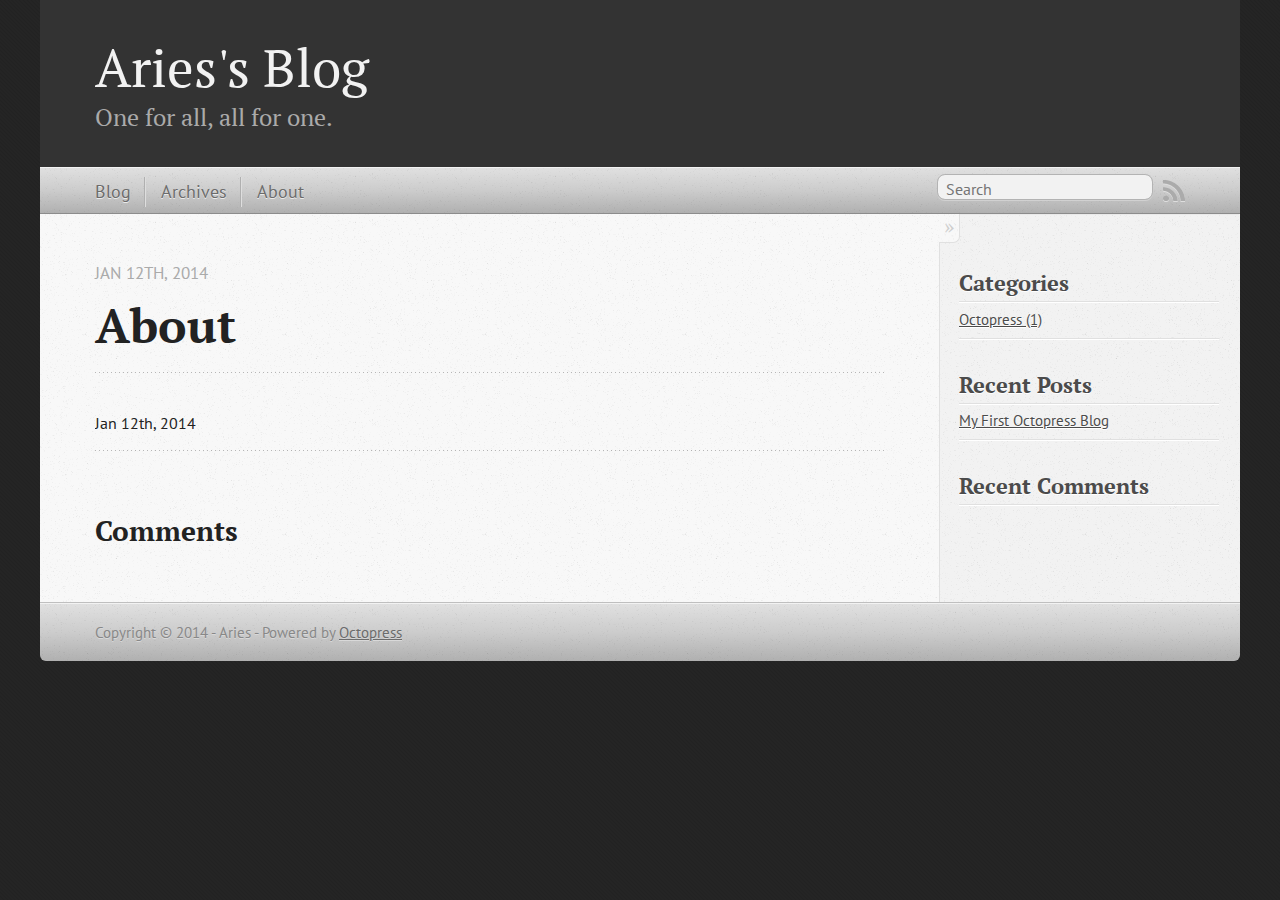
==== about/index.html @ ef6a29b4 "Site updated at 2014-01-13 03:35:41 UTC" ====
<!DOCTYPE html>
<!--[if IEMobile 7 ]><html class="no-js iem7"><![endif]-->
<!--[if lt IE 9]><html class="no-js lte-ie8"><![endif]-->
<!--[if (gt IE 8)|(gt IEMobile 7)|!(IEMobile)|!(IE)]><!--><html class="no-js" lang="en"><!--<![endif]-->
<head>
  <meta charset="utf-8">
  <title>About - Aries's Blog</title>
  <meta name="author" content="Aries">

  
  <meta name="description" content="About Jan 12th, 2014 Jan 12th, 2014 Comments Please enable JavaScript to view the comments powered by Disqus. Categories Octopress (1) Recent Posts &hellip;">
  

  <!-- http://t.co/dKP3o1e -->
  <meta name="HandheldFriendly" content="True">
  <meta name="MobileOptimized" content="320">
  <meta name="viewport" content="width=device-width, initial-scale=1">

  
  <link rel="canonical" href="http://idflai.github.io/about">
  <link href="/favicon.png" rel="icon">
  <link href="/stylesheets/screen.css" media="screen, projection" rel="stylesheet" type="text/css">
  <link href="/atom.xml" rel="alternate" title="Aries's Blog" type="application/atom+xml">
  <script src="/javascripts/modernizr-2.0.js"></script>
  <script src="//ajax.googleapis.com/ajax/libs/jquery/1.9.1/jquery.min.js"></script>
  <script>!window.jQuery && document.write(unescape('%3Cscript src="./javascripts/libs/jquery.min.js"%3E%3C/script%3E'))</script>
  <script src="/javascripts/octopress.js" type="text/javascript"></script>
  <!--Fonts from Google"s Web font directory at http://google.com/webfonts -->
<link href="http://fonts.googleapis.com/css?family=PT+Serif:regular,italic,bold,bolditalic" rel="stylesheet" type="text/css">
<link href="http://fonts.googleapis.com/css?family=PT+Sans:regular,italic,bold,bolditalic" rel="stylesheet" type="text/css">


  

</head>

<body   >
  <header role="banner"><hgroup>
  <h1><a href="/">Aries's Blog</a></h1>
  
    <h2>One for all, all for one.</h2>
  
</hgroup>

</header>
  <nav role="navigation"><ul class="subscription" data-subscription="rss">
  <li><a href="/atom.xml" rel="subscribe-rss" title="subscribe via RSS">RSS</a></li>
  
</ul>
  
<form action="http://google.com/search" method="get">
  <fieldset role="search">
    <input type="hidden" name="q" value="site:idflai.github.io" />
    <input class="search" type="text" name="q" results="0" placeholder="Search"/>
  </fieldset>
</form>
  
<ul class="main-navigation">
  <li><a href="/">Blog</a></li>
  <li><a href="/blog/archives">Archives</a></li>
  <li><a href="/about">About</a></li>
</ul>

</nav>
  <div id="main">
    <div id="content">
      <div>
<article role="article">
  
  <header>
    <h1 class="entry-title">About</h1>
    <p class="meta">








  


<time datetime="2014-01-12T15:18:00+08:00" pubdate data-updated="true">Jan 12<span>th</span>, 2014</time></p>
  </header>
  
  

  
    <footer>
      <p class="meta">
        
        








  


<time datetime="2014-01-12T15:18:00+08:00" pubdate data-updated="true">Jan 12<span>th</span>, 2014</time>
        
      </p>
      
        <div class="sharing">
  
  
  
</div>

      
    </footer>
  
</article>

  <section>
    <h1>Comments</h1>
    <div id="disqus_thread" aria-live="polite"><noscript>Please enable JavaScript to view the <a href="http://disqus.com/?ref_noscript">comments powered by Disqus.</a></noscript>
</div>
  </section>

</div>

<aside class="sidebar">
  
    <section> 
  <h1>Categories</h1> 
  <ul id="categories"> 
    <li class='category'><a href='/blog/categories/octopress/'>Octopress (1)</a></li>
 
  </ul> 
</section><section>
  <h1>Recent Posts</h1>
  <ul id="recent_posts">
    
      <li class="post">
        <a href="/blog/2014/01/12/my-first-octopress-blog/">My First Octopress Blog</a>
      </li>
    
  </ul>
</section>
<section>
  <h1>Recent Comments</h1>
  <script type="text/javascript" src="http://http://idflaigithubio.disqus.com/recent_comments_widget.js?num_items=10&hide_avatars=0&avatar_size=32&excerpt_length=200"></script>
</section>





  
</aside>


    </div>
  </div>
  <footer role="contentinfo"><p>
  Copyright &copy; 2014 - Aries -
  <span class="credit">Powered by <a href="http://octopress.org">Octopress</a></span>
</p>

</footer>
  

<script type="text/javascript">
      var disqus_shortname = 'idflaigithubio';
      
        
        // var disqus_developer = 1;
        var disqus_identifier = 'http://idflai.github.io/about/index.html';
        var disqus_url = 'http://idflai.github.io/about/index.html';
        var disqus_script = 'embed.js';
      
    (function () {
      var dsq = document.createElement('script'); dsq.type = 'text/javascript'; dsq.async = true;
      dsq.src = '//' + disqus_shortname + '.disqus.com/' + disqus_script;
      (document.getElementsByTagName('head')[0] || document.getElementsByTagName('body')[0]).appendChild(dsq);
    }());
</script>











</body>
</html>
---- stylesheets/screen.css ----
html,body,div,span,applet,object,iframe,h1,h2,h3,h4,h5,h6,p,blockquote,pre,a,abbr,acronym,address,big,cite,code,del,dfn,em,img,ins,kbd,q,s,samp,small,strike,strong,sub,sup,tt,var,b,u,i,center,dl,dt,dd,ol,ul,li,fieldset,form,label,legend,table,caption,tbody,tfoot,thead,tr,th,td,article,aside,canvas,details,embed,figure,figcaption,footer,header,hgroup,menu,nav,output,ruby,section,summary,time,mark,audio,video{margin:0;padding:0;border:0;font:inherit;font-size:100%;vertical-align:baseline}html{line-height:1}ol,ul{list-style:none}table{border-collapse:collapse;border-spacing:0}caption,th,td{text-align:left;font-weight:normal;vertical-align:middle}q,blockquote{quotes:none}q:before,q:after,blockquote:before,blockquote:after{content:"";content:none}a img{border:none}article,aside,details,figcaption,figure,footer,header,hgroup,menu,nav,section,summary{display:block}a{color:#1863a1}a:visited{color:#751590}a:focus{color:#0181eb}a:hover{color:#0181eb}a:active{color:#01579f}aside.sidebar a{color:#222}aside.sidebar a:focus{color:#0181eb}aside.sidebar a:hover{color:#0181eb}aside.sidebar a:active{color:#01579f}a{-webkit-transition:color 0.3s;-moz-transition:color 0.3s;-o-transition:color 0.3s;transition:color 0.3s}html{background:#252525 url('/images/line-tile.png?1389507524') top left}body>div{background:#f2f2f2 url('/images/noise.png?1389507524') top left;border-bottom:1px solid #bfbfbf}body>div>div{background:#f8f8f8 url('/images/noise.png?1389507524') top left;border-right:1px solid #e0e0e0}.heading,body>header h1,h1,h2,h3,h4,h5,h6{font-family:"PT Serif","Georgia","Helvetica Neue",Arial,sans-serif}.sans,body>header h2,article header p.meta,article>footer,#content .blog-index footer,html .gist .gist-file .gist-meta,#blog-archives a.category,#blog-archives time,aside.sidebar section,body>footer{font-family:"PT Sans","Helvetica Neue",Arial,sans-serif}.serif,body,#content .blog-index a[rel=full-article]{font-family:"PT Serif",Georgia,Times,"Times New Roman",serif}.mono,pre,code,tt,p code,li code{font-family:Menlo,Monaco,"Andale Mono","lucida console","Courier New",monospace}body>header h1{font-size:2.2em;font-family:"PT Serif","Georgia","Helvetica Neue",Arial,sans-serif;font-weight:normal;line-height:1.2em;margin-bottom:0.6667em}body>header h2{font-family:"PT Serif","Georgia","Helvetica Neue",Arial,sans-serif}body{line-height:1.5em;color:#222}h1{font-size:2.2em;line-height:1.2em}@media only screen and (min-width: 992px){body{font-size:1.15em}h1{font-size:2.6em;line-height:1.2em}}h1,h2,h3,h4,h5,h6{text-rendering:optimizelegibility;margin-bottom:1em;font-weight:bold}h2,section h1{font-size:1.5em}h3,section h2,section section h1{font-size:1.3em}h4,section h3,section section h2,section section section h1{font-size:1em}h5,section h4,section section h3{font-size:.9em}h6,section h5,section section h4,section section section h3{font-size:.8em}p,article blockquote,ul,ol{margin-bottom:1.5em}ul{list-style-type:disc}ul ul{list-style-type:circle;margin-bottom:0px}ul ul ul{list-style-type:square;margin-bottom:0px}ol{list-style-type:decimal}ol ol{list-style-type:lower-alpha;margin-bottom:0px}ol ol ol{list-style-type:lower-roman;margin-bottom:0px}ul,ul ul,ul ol,ol,ol ul,ol ol{margin-left:1.3em}ul ul,ul ol,ol ul,ol ol{margin-bottom:0em}strong{font-weight:bold}em{font-style:italic}sup,sub{font-size:0.75em;position:relative;display:inline-block;padding:0 .2em;line-height:.8em}sup{top:-.5em}sub{bottom:-.5em}a[rev='footnote']{font-size:.75em;padding:0 .3em;line-height:1}q{font-style:italic}q:before{content:"\201C"}q:after{content:"\201D"}em,dfn{font-style:italic}strong,dfn{font-weight:bold}del,s{text-decoration:line-through}abbr,acronym{border-bottom:1px dotted;cursor:help}hr{margin-bottom:0.2em}small{font-size:.8em}big{font-size:1.2em}article blockquote{font-style:italic;position:relative;font-size:1.2em;line-height:1.5em;padding-left:1em;border-left:4px solid rgba(170,170,170,0.5)}article blockquote cite{font-style:italic}article blockquote cite a{color:#aaa !important;word-wrap:break-word}article blockquote cite:before{content:'\2014';padding-right:.3em;padding-left:.3em;color:#aaa}@media only screen and (min-width: 992px){article blockquote{padding-left:1.5em;border-left-width:4px}}.pullquote-right:before,.pullquote-left:before{padding:0;border:none;content:attr(data-pullquote);float:right;width:45%;margin:.5em 0 1em 1.5em;position:relative;top:7px;font-size:1.4em;line-height:1.45em}.pullquote-left:before{float:left;margin:.5em 1.5em 1em 0}.force-wrap,article a,aside.sidebar a{white-space:-moz-pre-wrap;white-space:-pre-wrap;white-space:-o-pre-wrap;white-space:pre-wrap;word-wrap:break-word}.group,body>header,body>nav,body>footer,body #content>article,body #content>div>article,body #content>div>section,body div.pagination,aside.sidebar,#main,#content,.sidebar{*zoom:1}.group:after,body>header:after,body>nav:after,body>footer:after,body #content>article:after,body #content>div>section:after,body div.pagination:after,#main:after,#content:after,.sidebar:after{content:"";display:table;clear:both}body{-webkit-text-size-adjust:none;max-width:1200px;position:relative;margin:0 auto}body>header,body>nav,body>footer,body #content>article,body #content>div>article,body #content>div>section{padding-left:18px;padding-right:18px}@media only screen and (min-width: 480px){body>header,body>nav,body>footer,body #content>article,body #content>div>article,body #content>div>section{padding-left:25px;padding-right:25px}}@media only screen and (min-width: 768px){body>header,body>nav,body>footer,body #content>article,body #content>div>article,body #content>div>section{padding-left:35px;padding-right:35px}}@media only screen and (min-width: 992px){body>header,body>nav,body>footer,body #content>article,body #content>div>article,body #content>div>section{padding-left:55px;padding-right:55px}}body div.pagination{margin-left:18px;margin-right:18px}@media only screen and (min-width: 480px){body div.pagination{margin-left:25px;margin-right:25px}}@media only screen and (min-width: 768px){body div.pagination{margin-left:35px;margin-right:35px}}@media only screen and (min-width: 992px){body div.pagination{margin-left:55px;margin-right:55px}}body>header{font-size:1em;padding-top:1.5em;padding-bottom:1.5em}#content{overflow:hidden}#content>div,#content>article{width:100%}aside.sidebar{float:none;padding:0 18px 1px;background-color:#f7f7f7;border-top:1px solid #e0e0e0}.flex-content,article img,article video,article .flash-video,aside.sidebar img{max-width:100%;height:auto}.basic-alignment.left,article img.left,article video.left,article .left.flash-video,aside.sidebar img.left{float:left;margin-right:1.5em}.basic-alignment.right,article img.right,article video.right,article .right.flash-video,aside.sidebar img.right{float:right;margin-left:1.5em}.basic-alignment.center,article img.center,article video.center,article .center.flash-video,aside.sidebar img.center{display:block;margin:0 auto 1.5em}.basic-alignment.left,article img.left,article video.left,article .left.flash-video,aside.sidebar img.left,.basic-alignment.right,article img.right,article video.right,article .right.flash-video,aside.sidebar img.right{margin-bottom:.8em}.toggle-sidebar,.no-sidebar .toggle-sidebar{display:none}@media only screen and (min-width: 750px){body.sidebar-footer aside.sidebar{float:none;width:auto;clear:left;margin:0;padding:0 35px 1px;background-color:#f7f7f7;border-top:1px solid #eaeaea}body.sidebar-footer aside.sidebar section.odd,body.sidebar-footer aside.sidebar section.even{float:left;width:48%}body.sidebar-footer aside.sidebar section.odd{margin-left:0}body.sidebar-footer aside.sidebar section.even{margin-left:4%}body.sidebar-footer aside.sidebar.thirds section{width:30%;margin-left:5%}body.sidebar-footer aside.sidebar.thirds section.first{margin-left:0;clear:both}}body.sidebar-footer #content{margin-right:0px}body.sidebar-footer .toggle-sidebar{display:none}@media only screen and (min-width: 550px){body>header{font-size:1em}}@media only screen and (min-width: 750px){aside.sidebar{float:none;width:auto;clear:left;margin:0;padding:0 35px 1px;background-color:#f7f7f7;border-top:1px solid #eaeaea}aside.sidebar section.odd,aside.sidebar section.even{float:left;width:48%}aside.sidebar section.odd{margin-left:0}aside.sidebar section.even{margin-left:4%}aside.sidebar.thirds section{width:30%;margin-left:5%}aside.sidebar.thirds section.first{margin-left:0;clear:both}}@media only screen and (min-width: 768px){body{-webkit-text-size-adjust:auto}body>header{font-size:1.2em}#main{padding:0;margin:0 auto}#content{overflow:visible;margin-right:240px;position:relative}.no-sidebar #content{margin-right:0;border-right:0}.collapse-sidebar #content{margin-right:20px}#content>div,#content>article{padding-top:17.5px;padding-bottom:17.5px;float:left}aside.sidebar{width:210px;padding:0 15px 15px;background:none;clear:none;float:left;margin:0 -100% 0 0}aside.sidebar section{width:auto;margin-left:0}aside.sidebar section.odd,aside.sidebar section.even{float:none;width:auto;margin-left:0}.collapse-sidebar aside.sidebar{float:none;width:auto;clear:left;margin:0;padding:0 35px 1px;background-color:#f7f7f7;border-top:1px solid #eaeaea}.collapse-sidebar aside.sidebar section.odd,.collapse-sidebar aside.sidebar section.even{float:left;width:48%}.collapse-sidebar aside.sidebar section.odd{margin-left:0}.collapse-sidebar aside.sidebar section.even{margin-left:4%}.collapse-sidebar aside.sidebar.thirds section{width:30%;margin-left:5%}.collapse-sidebar aside.sidebar.thirds section.first{margin-left:0;clear:both}}@media only screen and (min-width: 992px){body>header{font-size:1.3em}#content{margin-right:300px}#content>div,#content>article{padding-top:27.5px;padding-bottom:27.5px}aside.sidebar{width:260px;padding:1.2em 20px 20px}.collapse-sidebar aside.sidebar{padding-left:55px;padding-right:55px}}@media only screen and (min-width: 768px){ul,ol{margin-left:0}}body>header{background:#333}body>header h1{display:inline-block;margin:0}body>header h1 a,body>header h1 a:visited,body>header h1 a:hover{color:#f2f2f2;text-decoration:none}body>header h2{margin:.2em 0 0;font-size:1em;color:#aaa;font-weight:normal}body>nav{position:relative;background-color:#ccc;background:url('/images/noise.png?1389507524'),-webkit-gradient(linear, 50% 0%, 50% 100%, color-stop(0%, #e0e0e0), color-stop(50%, #cccccc), color-stop(100%, #b0b0b0));background:url('/images/noise.png?1389507524'),-webkit-linear-gradient(#e0e0e0,#cccccc,#b0b0b0);background:url('/images/noise.png?1389507524'),-moz-linear-gradient(#e0e0e0,#cccccc,#b0b0b0);background:url('/images/noise.png?1389507524'),-o-linear-gradient(#e0e0e0,#cccccc,#b0b0b0);background:url('/images/noise.png?1389507524'),linear-gradient(#e0e0e0,#cccccc,#b0b0b0);border-top:1px solid #f2f2f2;border-bottom:1px solid #8c8c8c;padding-top:.35em;padding-bottom:.35em}body>nav form{-webkit-background-clip:padding;-moz-background-clip:padding;background-clip:padding-box;margin:0;padding:0}body>nav form .search{padding:.3em .5em 0;font-size:.85em;font-family:"PT Sans","Helvetica Neue",Arial,sans-serif;line-height:1.1em;width:95%;-webkit-border-radius:0.5em;-moz-border-radius:0.5em;-ms-border-radius:0.5em;-o-border-radius:0.5em;border-radius:0.5em;-webkit-background-clip:padding;-moz-background-clip:padding;background-clip:padding-box;-webkit-box-shadow:#d1d1d1 0 1px;-moz-box-shadow:#d1d1d1 0 1px;box-shadow:#d1d1d1 0 1px;background-color:#f2f2f2;border:1px solid #b3b3b3;color:#888}body>nav form .search:focus{color:#444;border-color:#80b1df;-webkit-box-shadow:#80b1df 0 0 4px,#80b1df 0 0 3px inset;-moz-box-shadow:#80b1df 0 0 4px,#80b1df 0 0 3px inset;box-shadow:#80b1df 0 0 4px,#80b1df 0 0 3px inset;background-color:#fff;outline:none}body>nav fieldset[role=search]{float:right;width:48%}body>nav fieldset.mobile-nav{float:left;width:48%}body>nav fieldset.mobile-nav select{width:100%;font-size:.8em;border:1px solid #888}body>nav ul{display:none}@media only screen and (min-width: 550px){body>nav{font-size:.9em}body>nav ul{margin:0;padding:0;border:0;overflow:hidden;*zoom:1;float:left;display:block;padding-top:.15em}body>nav ul li{list-style-image:none;list-style-type:none;margin-left:0;white-space:nowrap;display:inline;float:left;padding-left:0;padding-right:0}body>nav ul li:first-child,body>nav ul li.first{padding-left:0}body>nav ul li:last-child{padding-right:0}body>nav ul li.last{padding-right:0}body>nav ul.subscription{margin-left:.8em;float:right}body>nav ul.subscription li:last-child a{padding-right:0}body>nav ul li{margin:0}body>nav a{color:#6b6b6b;font-family:"PT Sans","Helvetica Neue",Arial,sans-serif;text-shadow:#ebebeb 0 1px;float:left;text-decoration:none;font-size:1.1em;padding:.1em 0;line-height:1.5em}body>nav a:visited{color:#6b6b6b}body>nav a:hover{color:#2b2b2b}body>nav li+li{border-left:1px solid #b0b0b0;margin-left:.8em}body>nav li+li a{padding-left:.8em;border-left:1px solid #dedede}body>nav form{float:right;text-align:left;padding-left:.8em;width:175px}body>nav form .search{width:93%;font-size:.95em;line-height:1.2em}body>nav ul[data-subscription$=email]+form{width:97px}body>nav ul[data-subscription$=email]+form .search{width:91%}body>nav fieldset.mobile-nav{display:none}body>nav fieldset[role=search]{width:99%}}@media only screen and (min-width: 992px){body>nav form{width:215px}body>nav ul[data-subscription$=email]+form{width:147px}}.no-placeholder body>nav .search{background:#f2f2f2 url('/images/search.png?1389507524') 0.3em 0.25em no-repeat;text-indent:1.3em}@media only screen and (min-width: 550px){.maskImage body>nav ul[data-subscription$=email]+form{width:123px}}@media only screen and (min-width: 992px){.maskImage body>nav ul[data-subscription$=email]+form{width:173px}}.maskImage ul.subscription{position:relative;top:.2em}.maskImage ul.subscription li,.maskImage ul.subscription a{border:0;padding:0}.maskImage a[rel=subscribe-rss]{position:relative;top:0px;text-indent:-999999em;background-color:#dedede;border:0;padding:0}.maskImage a[rel=subscribe-rss],.maskImage a[rel=subscribe-rss]:after{-webkit-mask-image:url('/images/rss.png?1389507524');-moz-mask-image:url('/images/rss.png?1389507524');-ms-mask-image:url('/images/rss.png?1389507524');-o-mask-image:url('/images/rss.png?1389507524');mask-image:url('/images/rss.png?1389507524');-webkit-mask-repeat:no-repeat;-moz-mask-repeat:no-repeat;-ms-mask-repeat:no-repeat;-o-mask-repeat:no-repeat;mask-repeat:no-repeat;width:22px;height:22px}.maskImage a[rel=subscribe-rss]:after{content:"";position:absolute;top:-1px;left:0;background-color:#ababab}.maskImage a[rel=subscribe-rss]:hover:after{background-color:#9e9e9e}.maskImage a[rel=subscribe-email]{position:relative;top:0px;text-indent:-999999em;background-color:#dedede;border:0;padding:0}.maskImage a[rel=subscribe-email],.maskImage a[rel=subscribe-email]:after{-webkit-mask-image:url('/images/email.png?1389507524');-moz-mask-image:url('/images/email.png?1389507524');-ms-mask-image:url('/images/email.png?1389507524');-o-mask-image:url('/images/email.png?1389507524');mask-image:url('/images/email.png?1389507524');-webkit-mask-repeat:no-repeat;-moz-mask-repeat:no-repeat;-ms-mask-repeat:no-repeat;-o-mask-repeat:no-repeat;mask-repeat:no-repeat;width:28px;height:22px}.maskImage a[rel=subscribe-email]:after{content:"";position:absolute;top:-1px;left:0;background-color:#ababab}.maskImage a[rel=subscribe-email]:hover:after{background-color:#9e9e9e}article{padding-top:1em}article header{position:relative;padding-top:2em;padding-bottom:1em;margin-bottom:1em;background:url('[data-uri]') bottom left repeat-x}article header h1{margin:0}article header h1 a{text-decoration:none}article header h1 a:hover{text-decoration:underline}article header p{font-size:.9em;color:#aaa;margin:0}article header p.meta{text-transform:uppercase;position:absolute;top:0}@media only screen and (min-width: 768px){article header{margin-bottom:1.5em;padding-bottom:1em;background:url('[data-uri]') bottom left repeat-x}}article h2{padding-top:0.8em;background:url('[data-uri]') top left repeat-x}.entry-content article h2:first-child,article header+h2{padding-top:0}article h2:first-child,article header+h2{background:none}article .feature{padding-top:.5em;margin-bottom:1em;padding-bottom:1em;background:url('[data-uri]') bottom left repeat-x;font-size:2.0em;font-style:italic;line-height:1.3em}article img,article video,article .flash-video{-webkit-border-radius:0.3em;-moz-border-radius:0.3em;-ms-border-radius:0.3em;-o-border-radius:0.3em;border-radius:0.3em;-webkit-box-shadow:rgba(0,0,0,0.15) 0 1px 4px;-moz-box-shadow:rgba(0,0,0,0.15) 0 1px 4px;box-shadow:rgba(0,0,0,0.15) 0 1px 4px;-webkit-box-sizing:border-box;-moz-box-sizing:border-box;box-sizing:border-box;border:#fff 0.5em solid}article video,article .flash-video{margin:0 auto 1.5em}article video{display:block;width:100%}article .flash-video>div{position:relative;display:block;padding-bottom:56.25%;padding-top:1px;height:0;overflow:hidden}article .flash-video>div iframe,article .flash-video>div object,article .flash-video>div embed{position:absolute;top:0;left:0;width:100%;height:100%}article>footer{padding-bottom:2.5em;margin-top:2em}article>footer p.meta{margin-bottom:.8em;font-size:.85em;clear:both;overflow:hidden}.blog-index article+article{background:url('[data-uri]') top left repeat-x}#content .blog-index{padding-top:0;padding-bottom:0}#content .blog-index article{padding-top:2em}#content .blog-index article header{background:none;padding-bottom:0}#content .blog-index article h1{font-size:2.2em}#content .blog-index article h1 a{color:inherit}#content .blog-index article h1 a:hover{color:#0181eb}#content .blog-index a[rel=full-article]{background:#ebebeb;display:inline-block;padding:.4em .8em;margin-right:.5em;text-decoration:none;color:#666;-webkit-transition:background-color 0.5s;-moz-transition:background-color 0.5s;-o-transition:background-color 0.5s;transition:background-color 0.5s}#content .blog-index a[rel=full-article]:hover{background:#0181eb;text-shadow:none;color:#f8f8f8}#content .blog-index footer{margin-top:1em}.separator,article>footer .byline+time:before,article>footer time+time:before,article>footer .comments:before,article>footer .byline ~ .categories:before{content:"\2022 ";padding:0 .4em 0 .2em;display:inline-block}#content div.pagination{text-align:center;font-size:.95em;position:relative;background:url('[data-uri]') top left repeat-x;padding-top:1.5em;padding-bottom:1.5em}#content div.pagination a{text-decoration:none;color:#aaa}#content div.pagination a.prev{position:absolute;left:0}#content div.pagination a.next{position:absolute;right:0}#content div.pagination a:hover{color:#0181eb}#content div.pagination a[href*=archive]:before,#content div.pagination a[href*=archive]:after{content:'\2014';padding:0 .3em}p.meta+.sharing{padding-top:1em;padding-left:0;background:url('[data-uri]') top left repeat-x}#fb-root{display:none}.highlight,html .gist .gist-file .gist-syntax .gist-highlight{border:1px solid #05232b !important}.highlight table td.code,html .gist .gist-file .gist-syntax .gist-highlight table td.code{width:100%}.highlight .line-numbers,html .gist .gist-file .gist-syntax .highlight .line_numbers{text-align:right;font-size:13px;line-height:1.45em;background:#073642 url('/images/noise.png?1389507524') top left !important;border-right:1px solid #00232c !important;-webkit-box-shadow:#083e4b -1px 0 inset;-moz-box-shadow:#083e4b -1px 0 inset;box-shadow:#083e4b -1px 0 inset;text-shadow:#021014 0 -1px;padding:.8em !important;-webkit-border-radius:0;-moz-border-radius:0;-ms-border-radius:0;-o-border-radius:0;border-radius:0}.highlight .line-numbers span,html .gist .gist-file .gist-syntax .highlight .line_numbers span{color:#586e75 !important}figure.code,.gist-file,pre{-webkit-box-shadow:rgba(0,0,0,0.06) 0 0 10px;-moz-box-shadow:rgba(0,0,0,0.06) 0 0 10px;box-shadow:rgba(0,0,0,0.06) 0 0 10px}figure.code .highlight pre,.gist-file .highlight pre,pre .highlight pre{-webkit-box-shadow:none;-moz-box-shadow:none;box-shadow:none}.gist .highlight *::-moz-selection,figure.code .highlight *::-moz-selection{background:#386774;color:inherit;text-shadow:#002b36 0 1px}.gist .highlight *::-webkit-selection,figure.code .highlight *::-webkit-selection{background:#386774;color:inherit;text-shadow:#002b36 0 1px}.gist .highlight *::selection,figure.code .highlight *::selection{background:#386774;color:inherit;text-shadow:#002b36 0 1px}html .gist .gist-file{margin-bottom:1.8em;position:relative;border:none;padding-top:26px !important}html .gist .gist-file .highlight{margin-bottom:0}html .gist .gist-file .gist-syntax{border-bottom:0 !important;background:none !important}html .gist .gist-file .gist-syntax .gist-highlight{background:#002b36 !important}html .gist .gist-file .gist-syntax .highlight pre{padding:0}html .gist .gist-file .gist-meta{padding:.6em 0.8em;border:1px solid #083e4b !important;color:#586e75;font-size:.7em !important;background:#073642 url('/images/noise.png?1389507524') top left;line-height:1.5em}html .gist .gist-file .gist-meta a{color:#75878b !important;text-decoration:none}html .gist .gist-file .gist-meta a:hover{text-decoration:underline}html .gist .gist-file .gist-meta a:hover{color:#93a1a1 !important}html .gist .gist-file .gist-meta a[href*='#file']{position:absolute;top:0;left:0;right:-10px;color:#474747 !important}html .gist .gist-file .gist-meta a[href*='#file']:hover{color:#1863a1 !important}html .gist .gist-file .gist-meta a[href*=raw]{top:.4em}pre{background:#002b36 url('/images/noise.png?1389507524') top left;-webkit-border-radius:0.4em;-moz-border-radius:0.4em;-ms-border-radius:0.4em;-o-border-radius:0.4em;border-radius:0.4em;border:1px solid #05232b;line-height:1.45em;font-size:13px;margin-bottom:2.1em;padding:.8em 1em;color:#93a1a1;overflow:auto}h3.filename+pre{-moz-border-radius-topleft:0px;-webkit-border-top-left-radius:0px;border-top-left-radius:0px;-moz-border-radius-topright:0px;-webkit-border-top-right-radius:0px;border-top-right-radius:0px}p code,li code{display:inline-block;white-space:no-wrap;background:#fff;font-size:.8em;line-height:1.5em;color:#555;border:1px solid #ddd;-webkit-border-radius:0.4em;-moz-border-radius:0.4em;-ms-border-radius:0.4em;-o-border-radius:0.4em;border-radius:0.4em;padding:0 .3em;margin:-1px 0}p pre code,li pre code{font-size:1em !important;background:none;border:none}.pre-code,html .gist .gist-file .gist-syntax .highlight pre,.highlight code{font-family:Menlo,Monaco,"Andale Mono","lucida console","Courier New",monospace !important;overflow:scroll;overflow-y:hidden;display:block;padding:.8em;overflow-x:auto;line-height:1.45em;background:#002b36 url('/images/noise.png?1389507524') top left !important;color:#93a1a1 !important}.pre-code span,html .gist .gist-file .gist-syntax .highlight pre span,.highlight code span{color:#93a1a1 !important}.pre-code span,html .gist .gist-file .gist-syntax .highlight pre span,.highlight code span{font-style:normal !important;font-weight:normal !important}.pre-code .c,html .gist .gist-file .gist-syntax .highlight pre .c,.highlight code .c{color:#586e75 !important;font-style:italic !important}.pre-code .cm,html .gist .gist-file .gist-syntax .highlight pre .cm,.highlight code .cm{color:#586e75 !important;font-style:italic !important}.pre-code .cp,html .gist .gist-file .gist-syntax .highlight pre .cp,.highlight code .cp{color:#586e75 !important;font-style:italic !important}.pre-code .c1,html .gist .gist-file .gist-syntax .highlight pre .c1,.highlight code .c1{color:#586e75 !important;font-style:italic !important}.pre-code .cs,html .gist .gist-file .gist-syntax .highlight pre .cs,.highlight code .cs{color:#586e75 !important;font-weight:bold !important;font-style:italic !important}.pre-code .err,html .gist .gist-file .gist-syntax .highlight pre .err,.highlight code .err{color:#dc322f !important;background:none !important}.pre-code .k,html .gist .gist-file .gist-syntax .highlight pre .k,.highlight code .k{color:#cb4b16 !important}.pre-code .o,html .gist .gist-file .gist-syntax .highlight pre .o,.highlight code .o{color:#93a1a1 !important;font-weight:bold !important}.pre-code .p,html .gist .gist-file .gist-syntax .highlight pre .p,.highlight code .p{color:#93a1a1 !important}.pre-code .ow,html .gist .gist-file .gist-syntax .highlight pre .ow,.highlight code .ow{color:#2aa198 !important;font-weight:bold !important}.pre-code .gd,html .gist .gist-file .gist-syntax .highlight pre .gd,.highlight code .gd{color:#93a1a1 !important;background-color:#372c34 !important;display:inline-block}.pre-code .gd .x,html .gist .gist-file .gist-syntax .highlight pre .gd .x,.highlight code .gd .x{color:#93a1a1 !important;background-color:#4d2d33 !important;display:inline-block}.pre-code .ge,html .gist .gist-file .gist-syntax .highlight pre .ge,.highlight code .ge{color:#93a1a1 !important;font-style:italic !important}.pre-code .gh,html .gist .gist-file .gist-syntax .highlight pre .gh,.highlight code .gh{color:#586e75 !important}.pre-code .gi,html .gist .gist-file .gist-syntax .highlight pre .gi,.highlight code .gi{color:#93a1a1 !important;background-color:#1a412b !important;display:inline-block}.pre-code .gi .x,html .gist .gist-file .gist-syntax .highlight pre .gi .x,.highlight code .gi .x{color:#93a1a1 !important;background-color:#355720 !important;display:inline-block}.pre-code .gs,html .gist .gist-file .gist-syntax .highlight pre .gs,.highlight code .gs{color:#93a1a1 !important;font-weight:bold !important}.pre-code .gu,html .gist .gist-file .gist-syntax .highlight pre .gu,.highlight code .gu{color:#6c71c4 !important}.pre-code .kc,html .gist .gist-file .gist-syntax .highlight pre .kc,.highlight code .kc{color:#859900 !important;font-weight:bold !important}.pre-code .kd,html .gist .gist-file .gist-syntax .highlight pre .kd,.highlight code .kd{color:#268bd2 !important}.pre-code .kp,html .gist .gist-file .gist-syntax .highlight pre .kp,.highlight code .kp{color:#cb4b16 !important;font-weight:bold !important}.pre-code .kr,html .gist .gist-file .gist-syntax .highlight pre .kr,.highlight code .kr{color:#d33682 !important;font-weight:bold !important}.pre-code .kt,html .gist .gist-file .gist-syntax .highlight pre .kt,.highlight code .kt{color:#2aa198 !important}.pre-code .n,html .gist .gist-file .gist-syntax .highlight pre .n,.highlight code .n{color:#268bd2 !important}.pre-code .na,html .gist .gist-file .gist-syntax .highlight pre .na,.highlight code .na{color:#268bd2 !important}.pre-code .nb,html .gist .gist-file .gist-syntax .highlight pre .nb,.highlight code .nb{color:#859900 !important}.pre-code .nc,html .gist .gist-file .gist-syntax .highlight pre .nc,.highlight code .nc{color:#d33682 !important}.pre-code .no,html .gist .gist-file .gist-syntax .highlight pre .no,.highlight code .no{color:#b58900 !important}.pre-code .nl,html .gist .gist-file .gist-syntax .highlight pre .nl,.highlight code .nl{color:#859900 !important}.pre-code .ne,html .gist .gist-file .gist-syntax .highlight pre .ne,.highlight code .ne{color:#268bd2 !important;font-weight:bold !important}.pre-code .nf,html .gist .gist-file .gist-syntax .highlight pre .nf,.highlight code .nf{color:#268bd2 !important;font-weight:bold !important}.pre-code .nn,html .gist .gist-file .gist-syntax .highlight pre .nn,.highlight code .nn{color:#b58900 !important}.pre-code .nt,html .gist .gist-file .gist-syntax .highlight pre .nt,.highlight code .nt{color:#268bd2 !important;font-weight:bold !important}.pre-code .nx,html .gist .gist-file .gist-syntax .highlight pre .nx,.highlight code .nx{color:#b58900 !important}.pre-code .vg,html .gist .gist-file .gist-syntax .highlight pre .vg,.highlight code .vg{color:#268bd2 !important}.pre-code .vi,html .gist .gist-file .gist-syntax .highlight pre .vi,.highlight code .vi{color:#268bd2 !important}.pre-code .nv,html .gist .gist-file .gist-syntax .highlight pre .nv,.highlight code .nv{color:#268bd2 !important}.pre-code .mf,html .gist .gist-file .gist-syntax .highlight pre .mf,.highlight code .mf{color:#2aa198 !important}.pre-code .m,html .gist .gist-file .gist-syntax .highlight pre .m,.highlight code .m{color:#2aa198 !important}.pre-code .mh,html .gist .gist-file .gist-syntax .highlight pre .mh,.highlight code .mh{color:#2aa198 !important}.pre-code .mi,html .gist .gist-file .gist-syntax .highlight pre .mi,.highlight code .mi{color:#2aa198 !important}.pre-code .s,html .gist .gist-file .gist-syntax .highlight pre .s,.highlight code .s{color:#2aa198 !important}.pre-code .sd,html .gist .gist-file .gist-syntax .highlight pre .sd,.highlight code .sd{color:#2aa198 !important}.pre-code .s2,html .gist .gist-file .gist-syntax .highlight pre .s2,.highlight code .s2{color:#2aa198 !important}.pre-code .se,html .gist .gist-file .gist-syntax .highlight pre .se,.highlight code .se{color:#dc322f !important}.pre-code .si,html .gist .gist-file .gist-syntax .highlight pre .si,.highlight code .si{color:#268bd2 !important}.pre-code .sr,html .gist .gist-file .gist-syntax .highlight pre .sr,.highlight code .sr{color:#2aa198 !important}.pre-code .s1,html .gist .gist-file .gist-syntax .highlight pre .s1,.highlight code .s1{color:#2aa198 !important}.pre-code div .gd,html .gist .gist-file .gist-syntax .highlight pre div .gd,.highlight code div .gd,.pre-code div .gd .x,html .gist .gist-file .gist-syntax .highlight pre div .gd .x,.highlight code div .gd .x,.pre-code div .gi,html .gist .gist-file .gist-syntax .highlight pre div .gi,.highlight code div .gi,.pre-code div .gi .x,html .gist .gist-file .gist-syntax .highlight pre div .gi .x,.highlight code div .gi .x{display:inline-block;width:100%}.highlight,.gist-highlight{margin-bottom:1.8em;background:#002b36;overflow-y:hidden;overflow-x:auto}.highlight pre,.gist-highlight pre{background:none;-webkit-border-radius:0px;-moz-border-radius:0px;-ms-border-radius:0px;-o-border-radius:0px;border-radius:0px;border:none;padding:0;margin-bottom:0}pre::-webkit-scrollbar,.highlight::-webkit-scrollbar,.gist-highlight::-webkit-scrollbar{height:.5em;background:rgba(255,255,255,0.15)}pre::-webkit-scrollbar-thumb:horizontal,.highlight::-webkit-scrollbar-thumb:horizontal,.gist-highlight::-webkit-scrollbar-thumb:horizontal{background:rgba(255,255,255,0.2);-webkit-border-radius:4px;border-radius:4px}.highlight code{background:#000}figure.code{background:none;padding:0;border:0;margin-bottom:1.5em}figure.code pre{margin-bottom:0}figure.code figcaption{position:relative}figure.code .highlight{margin-bottom:0}.code-title,html .gist .gist-file .gist-meta a[href*='#file'],h3.filename,figure.code figcaption{text-align:center;font-size:13px;line-height:2em;text-shadow:#cbcccc 0 1px 0;color:#474747;font-weight:normal;margin-bottom:0;-moz-border-radius-topleft:5px;-webkit-border-top-left-radius:5px;border-top-left-radius:5px;-moz-border-radius-topright:5px;-webkit-border-top-right-radius:5px;border-top-right-radius:5px;font-family:"Helvetica Neue", Arial, "Lucida Grande", "Lucida Sans Unicode", Lucida, sans-serif;background:#aaa url('/images/code_bg.png?1389507524') top repeat-x;border:1px solid #565656;border-top-color:#cbcbcb;border-left-color:#a5a5a5;border-right-color:#a5a5a5;border-bottom:0}.download-source,html .gist .gist-file .gist-meta a[href*=raw],figure.code figcaption a{position:absolute;right:.8em;text-decoration:none;color:#666 !important;z-index:1;font-size:13px;text-shadow:#cbcccc 0 1px 0;padding-left:3em}.download-source:hover,html .gist .gist-file .gist-meta a[href*=raw]:hover,figure.code figcaption a:hover{text-decoration:underline}#archive #content>div,#archive #content>div>article{padding-top:0}#blog-archives{color:#aaa}#blog-archives article{padding:1em 0 1em;position:relative;background:url('[data-uri]') bottom left repeat-x}#blog-archives article:last-child{background:none}#blog-archives article footer{padding:0;margin:0}#blog-archives h1{color:#222;margin-bottom:.3em}#blog-archives h2{display:none}#blog-archives h1{font-size:1.5em}#blog-archives h1 a{text-decoration:none;color:inherit;font-weight:normal;display:inline-block}#blog-archives h1 a:hover{text-decoration:underline}#blog-archives h1 a:hover{color:#0181eb}#blog-archives a.category,#blog-archives time{color:#aaa}#blog-archives .entry-content{display:none}#blog-archives time{font-size:.9em;line-height:1.2em}#blog-archives time .month,#blog-archives time .day{display:inline-block}#blog-archives time .month{text-transform:uppercase}#blog-archives p{margin-bottom:1em}#blog-archives a,#blog-archives .entry-content a{color:inherit}#blog-archives a:hover,#blog-archives .entry-content a:hover{color:#0181eb}#blog-archives a:hover{color:#0181eb}@media only screen and (min-width: 550px){#blog-archives article{margin-left:5em}#blog-archives h2{margin-bottom:.3em;font-weight:normal;display:inline-block;position:relative;top:-1px;float:left}#blog-archives h2:first-child{padding-top:.75em}#blog-archives time{position:absolute;text-align:right;left:0em;top:1.8em}#blog-archives .year{display:none}#blog-archives article{padding-left:4.5em;padding-bottom:.7em}#blog-archives a.category{line-height:1.1em}}#content>.category article{margin-left:0;padding-left:6.8em}#content>.category .year{display:inline}.side-shadow-border,aside.sidebar section h1,aside.sidebar li{-webkit-box-shadow:#fff 0 1px;-moz-box-shadow:#fff 0 1px;box-shadow:#fff 0 1px}aside.sidebar{overflow:hidden;color:#4b4b4b;text-shadow:#fff 0 1px}aside.sidebar section{font-size:.8em;line-height:1.4em;margin-bottom:1.5em}aside.sidebar section h1{margin:1.5em 0 0;padding-bottom:.2em;border-bottom:1px solid #e0e0e0}aside.sidebar section h1+p{padding-top:.4em}aside.sidebar img{-webkit-border-radius:0.3em;-moz-border-radius:0.3em;-ms-border-radius:0.3em;-o-border-radius:0.3em;border-radius:0.3em;-webkit-box-shadow:rgba(0,0,0,0.15) 0 1px 4px;-moz-box-shadow:rgba(0,0,0,0.15) 0 1px 4px;box-shadow:rgba(0,0,0,0.15) 0 1px 4px;-webkit-box-sizing:border-box;-moz-box-sizing:border-box;box-sizing:border-box;border:#fff 0.3em solid}aside.sidebar ul{margin-bottom:0.5em;margin-left:0}aside.sidebar li{list-style:none;padding:.5em 0;margin:0;border-bottom:1px solid #e0e0e0}aside.sidebar li p:last-child{margin-bottom:0}aside.sidebar a{color:inherit;-webkit-transition:color 0.5s;-moz-transition:color 0.5s;-o-transition:color 0.5s;transition:color 0.5s}aside.sidebar:hover a{color:#222}aside.sidebar:hover a:hover{color:#0181eb}.aside-alt-link,#pinboard_linkroll .pin-tag{color:#7e7e7e}.aside-alt-link:hover,#pinboard_linkroll .pin-tag:hover{color:#0181eb}@media only screen and (min-width: 768px){.toggle-sidebar{outline:none;position:absolute;right:-10px;top:0;bottom:0;display:inline-block;text-decoration:none;color:#cecece;width:9px;cursor:pointer}.toggle-sidebar:hover{background:#e9e9e9;background:-webkit-gradient(linear, 0% 50%, 100% 50%, color-stop(0%, rgba(224,224,224,0.5)), color-stop(100%, rgba(224,224,224,0)));background:-webkit-linear-gradient(left, rgba(224,224,224,0.5),rgba(224,224,224,0));background:-moz-linear-gradient(left, rgba(224,224,224,0.5),rgba(224,224,224,0));background:-o-linear-gradient(left, rgba(224,224,224,0.5),rgba(224,224,224,0));background:linear-gradient(left, rgba(224,224,224,0.5),rgba(224,224,224,0))}.toggle-sidebar:after{position:absolute;right:-11px;top:0;width:20px;font-size:1.2em;line-height:1.1em;padding-bottom:.15em;-moz-border-radius-bottomright:0.3em;-webkit-border-bottom-right-radius:0.3em;border-bottom-right-radius:0.3em;text-align:center;background:#f8f8f8 url('/images/noise.png?1389507524') top left;border-bottom:1px solid #e0e0e0;border-right:1px solid #e0e0e0;content:"\00BB";text-indent:-1px}.collapse-sidebar .toggle-sidebar{text-indent:0px;right:-20px;width:19px}.collapse-sidebar .toggle-sidebar:hover{background:#e9e9e9}.collapse-sidebar .toggle-sidebar:after{border-left:1px solid #e0e0e0;text-shadow:#fff 0 1px;content:"\00AB";left:0px;right:0;text-align:center;text-indent:0;border:0;border-right-width:0;background:none}}.googleplus h1{-moz-box-shadow:none !important;-webkit-box-shadow:none !important;-o-box-shadow:none !important;box-shadow:none !important;border-bottom:0px none !important}.googleplus a{text-decoration:none;white-space:normal !important;line-height:32px}.googleplus a img{float:left;margin-right:0.5em;border:0 none}.googleplus-hidden{position:absolute;top:-1000em;left:-1000em}#pinboard_linkroll .pin-title,#pinboard_linkroll .pin-description{display:block;margin-bottom:.5em}#pinboard_linkroll .pin-tag{text-decoration:none}#pinboard_linkroll .pin-tag:hover{text-decoration:underline}#pinboard_linkroll .pin-tag:after{content:','}#pinboard_linkroll .pin-tag:last-child:after{content:''}.delicious-posts a.delicious-link{margin-bottom:.5em;display:block}.delicious-posts p{font-size:1em}body>footer{font-size:.8em;color:#888;text-shadow:#d9d9d9 0 1px;background-color:#ccc;background:url('/images/noise.png?1389507524'),-webkit-gradient(linear, 50% 0%, 50% 100%, color-stop(0%, #e0e0e0), color-stop(50%, #cccccc), color-stop(100%, #b0b0b0));background:url('/images/noise.png?1389507524'),-webkit-linear-gradient(#e0e0e0,#cccccc,#b0b0b0);background:url('/images/noise.png?1389507524'),-moz-linear-gradient(#e0e0e0,#cccccc,#b0b0b0);background:url('/images/noise.png?1389507524'),-o-linear-gradient(#e0e0e0,#cccccc,#b0b0b0);background:url('/images/noise.png?1389507524'),linear-gradient(#e0e0e0,#cccccc,#b0b0b0);border-top:1px solid #f2f2f2;position:relative;padding-top:1em;padding-bottom:1em;margin-bottom:3em;-moz-border-radius-bottomleft:0.4em;-webkit-border-bottom-left-radius:0.4em;border-bottom-left-radius:0.4em;-moz-border-radius-bottomright:0.4em;-webkit-border-bottom-right-radius:0.4em;border-bottom-right-radius:0.4em;z-index:1}body>footer a{color:#6b6b6b}body>footer a:visited{color:#6b6b6b}body>footer a:hover{color:#484848}body>footer p:last-child{margin-bottom:0}
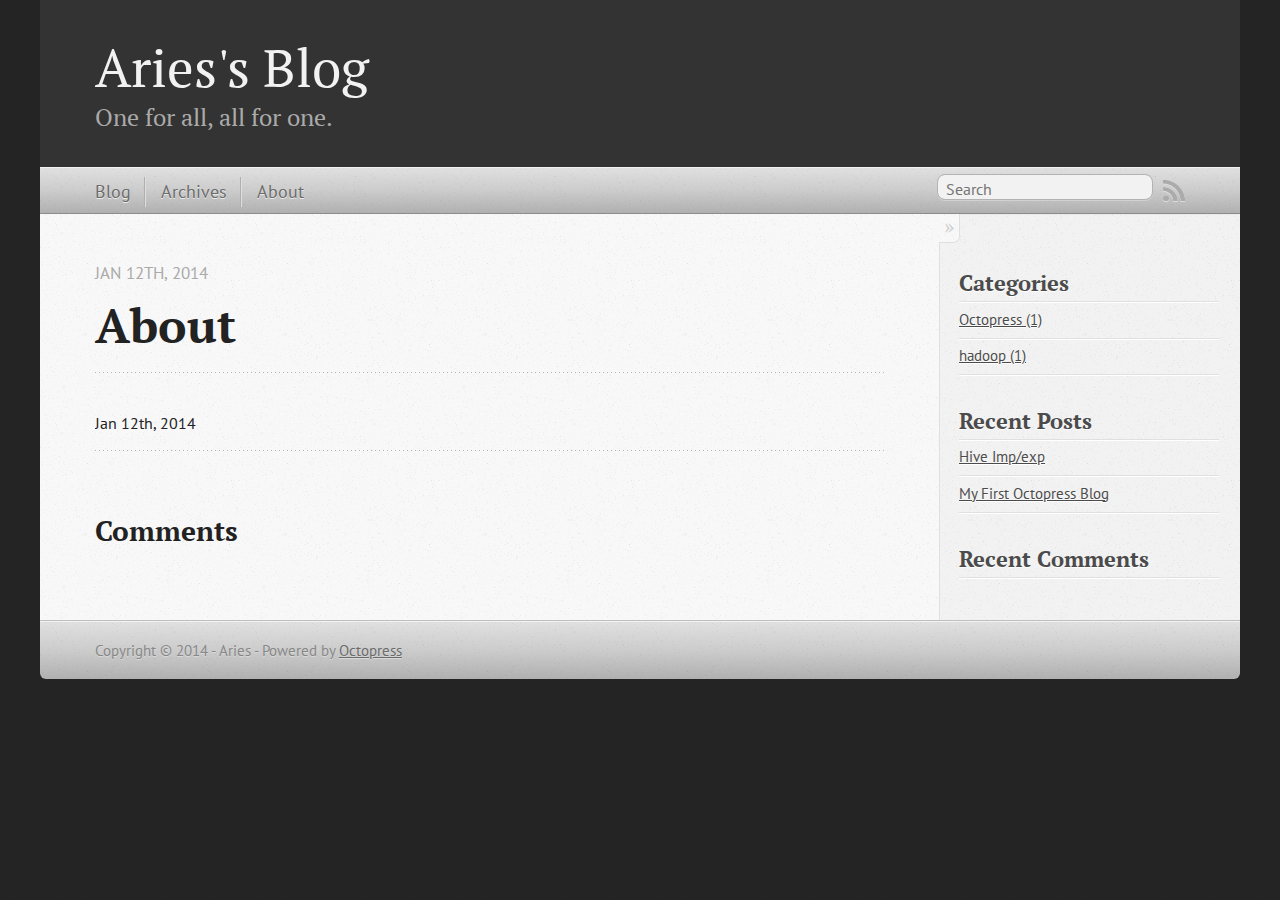
==== commit 678c7303: "Site updated at 2014-01-17 05:53:44 UTC" ====
--- a/about/index.html
+++ b/about/index.html
@@ -9,7 +9,8 @@
   <meta name="author" content="Aries">
 
   
-  <meta name="description" content="About Jan 12th, 2014 Jan 12th, 2014 Comments Please enable JavaScript to view the comments powered by Disqus. Categories Octopress (1) Recent Posts &hellip;">
+  <meta name="description" content="About Jan 12th, 2014 Jan 12th, 2014 Comments Please enable JavaScript to view the comments powered by Disqus. Categories Octopress (1)
+hadoop (1) &hellip;">
   
 
   <!-- http://t.co/dKP3o1e -->
@@ -132,11 +133,16 @@
   <h1>Categories</h1> 
   <ul id="categories"> 
     <li class='category'><a href='/blog/categories/octopress/'>Octopress (1)</a></li>
+<li class='category'><a href='/blog/categories/hadoop/'>hadoop (1)</a></li>
  
   </ul> 
 </section><section>
   <h1>Recent Posts</h1>
   <ul id="recent_posts">
+    
+      <li class="post">
+        <a href="/blog/2014/01/17/hive-imp-slash-exp/">Hive Imp/exp</a>
+      </li>
     
       <li class="post">
         <a href="/blog/2014/01/12/my-first-octopress-blog/">My First Octopress Blog</a>
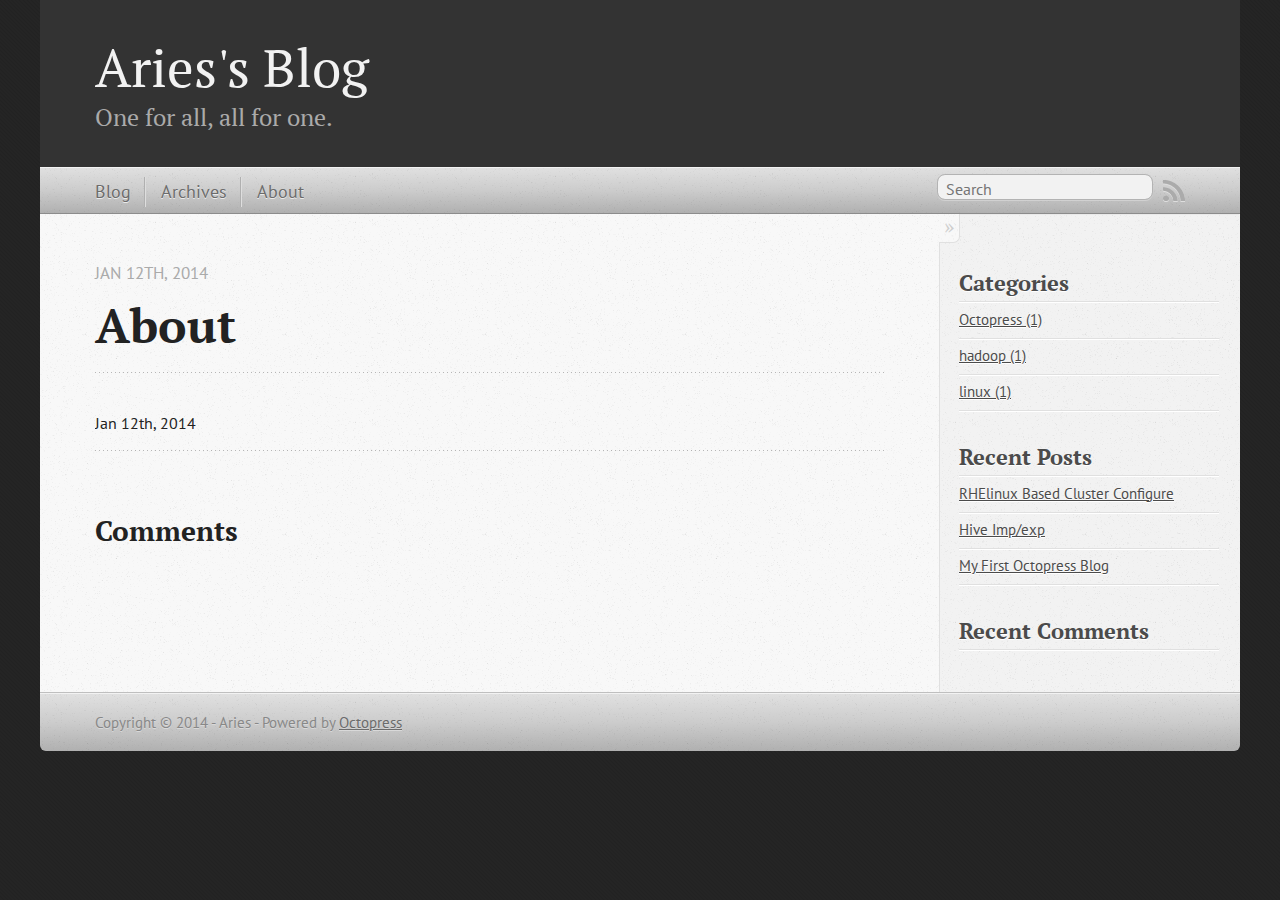
==== commit 72fc20a0: "Site updated at 2014-01-17 06:22:39 UTC" ====
--- a/about/index.html
+++ b/about/index.html
@@ -134,11 +134,16 @@
   <ul id="categories"> 
     <li class='category'><a href='/blog/categories/octopress/'>Octopress (1)</a></li>
 <li class='category'><a href='/blog/categories/hadoop/'>hadoop (1)</a></li>
+<li class='category'><a href='/blog/categories/linux/'>linux (1)</a></li>
  
   </ul> 
 </section><section>
   <h1>Recent Posts</h1>
   <ul id="recent_posts">
+    
+      <li class="post">
+        <a href="/blog/2014/01/17/RHElinux-based-cluster-configure/">RHElinux Based Cluster Configure</a>
+      </li>
     
       <li class="post">
         <a href="/blog/2014/01/17/hive-imp-slash-exp/">Hive Imp/exp</a>
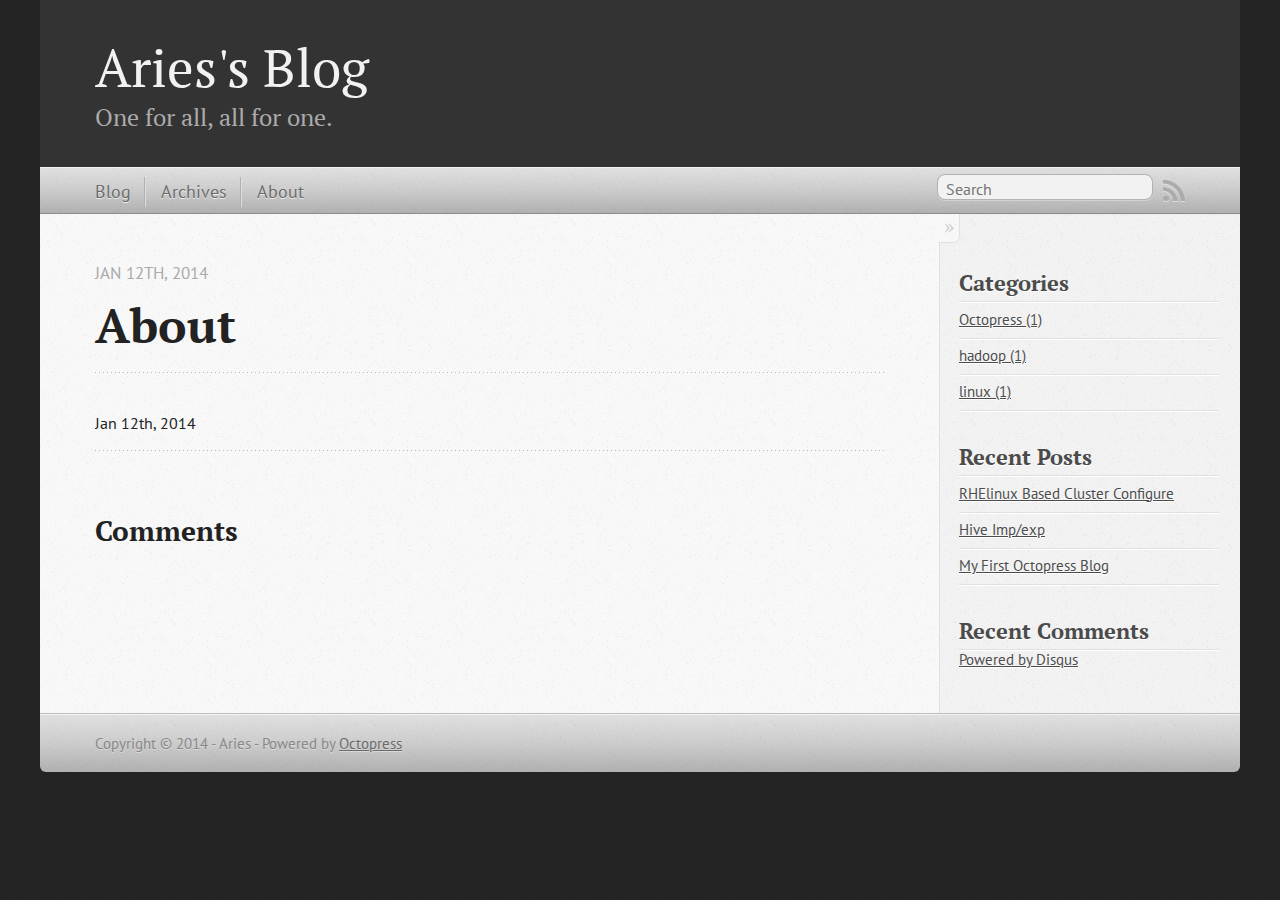
==== commit 8b2e4c30: "Site updated at 2014-01-17 07:15:59 UTC" ====
--- a/about/index.html
+++ b/about/index.html
@@ -155,9 +155,9 @@
     
   </ul>
 </section>
-<section>
+<section id="comment_sidebar">
   <h1>Recent Comments</h1>
-  <script type="text/javascript" src="http://http://idflaigithubio.disqus.com/recent_comments_widget.js?num_items=10&hide_avatars=0&avatar_size=32&excerpt_length=200"></script>
+  <script type="text/javascript" src="http://idflaigithubio.disqus.com/recent_comments_widget.js?num_items=10&hide_avatars=0&avatar_size=32&excerpt_length=200"></script><a href="http://disqus.com/">Powered by Disqus</a>
 </section>
 
 
